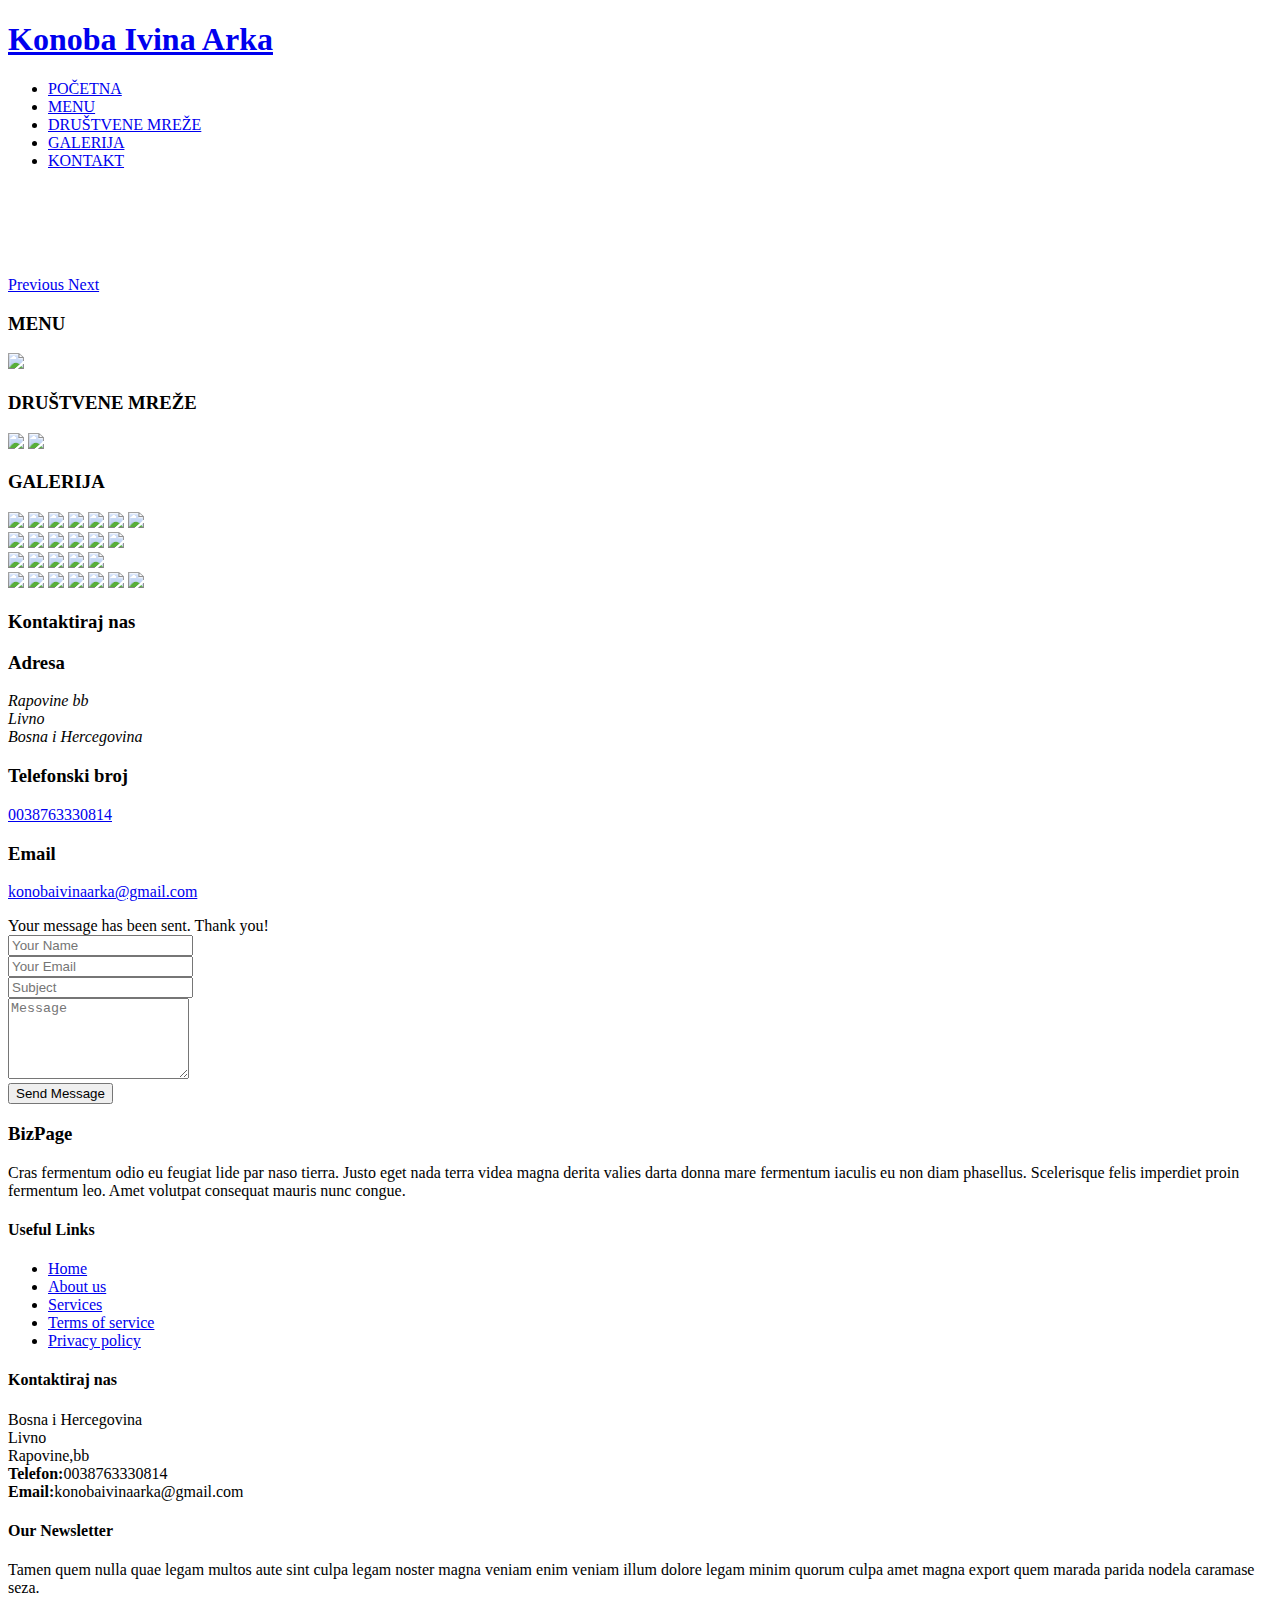
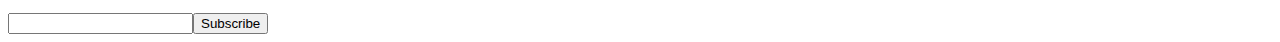
==== index.html @ 941d720e "Update index.html" ====
<!DOCTYPE html>
<html lang="en">
<head>
  <meta charset="utf-8">
  <title>KONOBA IVINA ARKA</title>
  <meta content="width=device-width, initial-scale=1.0" name="viewport">
  <meta content="" name="keywords">
  <meta content="" name="description">
<link href="style.css">
  <!-- Favicons -->
  <link href="img/favicon.png" rel="icon">
  <link href="img/apple-touch-icon.png" rel="apple-touch-icon">

  <!-- Google Fonts -->
  <link href="https://fonts.googleapis.com/css?family=Open+Sans:300,300i,400,400i,700,700i|Montserrat:300,400,500,700" rel="stylesheet">

  <!-- Bootstrap CSS File -->
  <link href="lib/bootstrap/css/bootstrap.min.css" rel="stylesheet">

  <!-- Libraries CSS Files -->
  <link href="lib/font-awesome/css/font-awesome.min.css" rel="stylesheet">
  <link href="lib/animate/animate.min.css" rel="stylesheet">
  <link href="lib/ionicons/css/ionicons.min.css" rel="stylesheet">
  <link href="lib/owlcarousel/assets/owl.carousel.min.css" rel="stylesheet">
  <link href="lib/lightbox/css/lightbox.min.css" rel="stylesheet">

  <!-- Main Stylesheet File -->
  <link href="css/style.css" rel="stylesheet">

  <!-- =======================================================
    Theme Name: BizPage
    Theme URL: https://bootstrapmade.com/bizpage-bootstrap-business-template/
    Author: BootstrapMade.com
    License: https://bootstrapmade.com/license/
  ======================================================= -->
</head>

<body>

  <!--==========================
    Header
  ============================-->
  <header id="header">
    <div class="container-fluid">

      <div id="logo" class="pull-left">
        <h1><a href="#intro" class="scrollto">Konoba Ivina Arka</a></h1>
        <!-- Uncomment below if you prefer to use an image logo -->
        <!-- <a href="#intro"><img src="img/logo.png" alt="" title="" /></a>-->
      </div>

      <nav id="nav-menu-container">
        <ul class="nav-menu">
          <li class="menu-active"><a href="#intro">POČETNA</a></li>
          <li><a href="#MENU">MENU</a></li>
          <li><a href="#DRUŠTVENEMREŽE">DRUŠTVENE MREŽE</a></li>
          <li><a href="#GALERIJA">GALERIJA</a></li>
          <li><a href="#contact">KONTAKT</a></li>
          </li>
        </ul>
      </nav><!-- #nav-menu-container -->
    </div>
  </header><!-- #header -->

  <!--==========================
    Intro Section
  ============================-->
  <section id="intro">
    <div class="intro-container">
      <div id="introCarousel" class="carousel  slide carousel-fade" data-ride="carousel">

        <ol class="carousel-indicators"></ol>

        <div class="carousel-inner" role="listbox">

          <div class="carousel-item active">
            <div class="carousel-background"><img src="https://imgur.com/us6FKf5.png" alt=""></div>
            <div class="carousel-container">
              <div class="carousel-content">
              </div>
            </div>
          </div>

          <div class="carousel-item">
            <div class="carousel-background"><img src="https://imgur.com/deFWBua.png" alt=""></div>
            <div class="carousel-container">
              <div class="carousel-content">
              </div>
            </div>
          </div>

          <div class="carousel-item">
            <div class="carousel-background"><img src="https://imgur.com/uXNav86.png" alt=""></div>
            <div class="carousel-container">
              <div class="carousel-content">
              </div>
            </div>
          </div>

          <div class="carousel-item">
            <div class="carousel-background"><img src="https://imgur.com/GLFlLhn.png" alt=""></div>
            <div class="carousel-container">
              <div class="carousel-content">
              
              </div>
            </div>
          </div>

          <div class="carousel-item">
            <div class="carousel-background"><img src="https://imgur.com/tJtSp1h.png" alt=""></div>
            <div class="carousel-container">
              <div class="carousel-content">
                
              </div>
            </div>
          </div>

        </div>

        <a class="carousel-control-prev" href="#introCarousel" role="button" data-slide="prev">
          <span class="carousel-control-prev-icon ion-chevron-left" aria-hidden="true"></span>
          <span class="sr-only">Previous</span>
        </a>

        <a class="carousel-control-next" href="#introCarousel" role="button" data-slide="next">
          <span class="carousel-control-next-icon ion-chevron-right" aria-hidden="true"></span>
          <span class="sr-only">Next</span>
        </a>

      </div>
    </div>
  </section><!-- #intro -->

  <main id="main">

    <!--==========================
      About Us Section
    ============================-->
    <section id="MENU">
      <div class="container">

        <header class="section-header">
          <h3>MENU</h3>
          <p></p>
        </header>
        <div id="MENU" class="container-fluid">
          <thead>
                       <img src="https://imgur.com/cZdmZfL.png" style="width:100%"/>
             </thead>
         
         </div>

    </section><!-- #about -->

    <!--==========================
      Services Section
    ============================-->
    <section id="DRUŠTVENEMREŽE">
      <div class="container">

        <header class="section-header wow fadeInUp">
          <h3>DRUŠTVENE MREŽE</h3>
    
        </header>
        <div id="DRUŠTVENEMREŽE" class="container-fluid">
  
          <a href="https://hr-hr.facebook.com/ivinaarka"><img src="https://imgur.com/PyqdrFI.png"  style="width:50%" id="logo"></a>
          <a href="https://www.instagram.com/konobaivinaarka/"><img src="https://i.imgur.com/RIsKDFw.png"  style="width:49%" id="logo"></a>   
    </section><!-- #services -->

   
    <!--==========================
      Portfolio Section
    ============================-->
    <section id="GALERIJA"  class="section-bg" >
      <div class="container">

        <header class="section-header">
          <h3 class="section-title">GALERIJA</h3>
        </header>

        <!-- Photo Grid -->
  <div class="row"> 
         
    <div class="column">
  <img src="https://imgur.com/GV91rr1.png" style="width:100%">
  <img src="https://imgur.com/e1NRKJi.png" style="width:100%"> 
  <img src="https://imgur.com/ACVDvht.png" style="width:100%">
  <img src="https://imgur.com/O14cNgL.png" style="width:100%">
  <img src="https://imgur.com/tKUVYSD.png" style="width:100%">
  <img src="https://imgur.com/6T6CiZj.png" style="width:100%">
  <img src="https://imgur.com/0eTlK5E.png" style="width:100%">
</div> 


<div class="column">
  <img src="https://imgur.com/FKwhJqc.png" style="width:100%">
  <img src="https://imgur.com/5I3NaoB.png" style="width:100%">
  <img src="https://imgur.com/actmIZy.png" style="width:100%">
  <img src="https://imgur.com/vee8VuM.png" style="width:100%">
  <img src="https://imgur.com/yCs3rdq.png" style="width:100%">
  <img src="https://imgur.com/6J2EwnZ.png" style="width:100%">
</div>

<div class="column">
  <img src="https://imgur.com/GBspAlZ.png" style="width:100%">
  <img src="https://imgur.com/9XmsbSE.png" style="width:100%">
  <img src="https://imgur.com/zYcbw5H.png" style="width:100%">
  <img src="https://imgur.com/l1lj7bV.png" style="width:100%">
  <img src="https://imgur.com/cXkERLd.png" style="width:100%">
  
</div>

<div class="column">
    <img src="https://imgur.com/R64kOt8.png" style="width:100%">
    <img src="https://imgur.com/M160nJ7.png" style="width:100%">
    <img src="https://imgur.com/U1yQxBt.png" style="width:100%">
    <img src="https://imgur.com/uWHSbIf.png" style="width:100%">
    <img src="https://imgur.com/Wyo6Ym7.png" style="width:100%">
    <img src="https://imgur.com/zgcl1L8.png" style="width:100%"> 
     <img src="https://imgur.com/a8nDUkf.png" style="width:100%">
  </div> 
</div>
    </section><!-- #portfolio -->

    <!--==========================
      Contact Section
    ============================-->
    <section id="contact" class="section-bg wow fadeInUp">
      <div class="container">

        <div class="section-header">
          <h3>Kontaktiraj nas</h3>
        </div>

        <div class="row contact-info">

          <div class="col-md-4">
            <div class="contact-address">
              <i class="ion-ios-location-outline"></i>
              <h3>Adresa</h3>
              <address>Rapovine bb<br>
                Livno<br>
                Bosna i Hercegovina<br>
              </address>
            </div>
          </div>

          <div class="col-md-4">
            <div class="contact-phone">
              <i class="ion-ios-telephone-outline"></i>
              <h3>Telefonski broj</h3>
              <p><a href="tel:0038763330814">0038763330814</a></p>
            </div>
          </div>

          <div class="col-md-4">
            <div class="contact-email">
              <i class="ion-ios-email-outline"></i>
              <h3>Email</h3>
              <p><a href="konobaivinaarka@gmail.com">konobaivinaarka@gmail.com</a></p>
            </div>
          </div>

        </div>

        <div class="form">
          <div id="sendmessage">Your message has been sent. Thank you!</div>
          <div id="errormessage"></div>
          <form action="" method="post" role="form" class="contactForm">
            <div class="form-row">
              <div class="form-group col-md-6">
                <input type="text" name="name" class="form-control" id="name" placeholder="Your Name" data-rule="minlen:4" data-msg="Please enter at least 4 chars" />
                <div class="validation"></div>
              </div>
              <div class="form-group col-md-6">
                <input type="email" class="form-control" name="email" id="email" placeholder="Your Email" data-rule="email" data-msg="Please enter a valid email" />
                <div class="validation"></div>
              </div>
            </div>
            <div class="form-group">
              <input type="text" class="form-control" name="subject" id="subject" placeholder="Subject" data-rule="minlen:4" data-msg="Please enter at least 8 chars of subject" />
              <div class="validation"></div>
            </div>
            <div class="form-group">
              <textarea class="form-control" name="message" rows="5" data-rule="required" data-msg="Please write something for us" placeholder="Message"></textarea>
              <div class="validation"></div>
            </div>
            <div class="text-center"><button type="submit">Send Message</button></div>
          </form>
        </div>

      </div>
    </section><!-- #contact -->

  </main>

  <!--==========================
    Footer
  ============================-->
  <footer id="footer">
    <div class="footer-top">
      <div class="container">
        <div class="row">

          <div class="col-lg-3 col-md-6 footer-info">
            <h3>BizPage</h3>
            <p>Cras fermentum odio eu feugiat lide par naso tierra. Justo eget nada terra videa magna derita valies darta donna mare fermentum iaculis eu non diam phasellus. Scelerisque felis imperdiet proin fermentum leo. Amet volutpat consequat mauris nunc congue.</p>
          </div>

          <div class="col-lg-3 col-md-6 footer-links">
            <h4>Useful Links</h4>
            <ul>
              <li><i class="ion-ios-arrow-right"></i> <a href="#">Home</a></li>
              <li><i class="ion-ios-arrow-right"></i> <a href="#">About us</a></li>
              <li><i class="ion-ios-arrow-right"></i> <a href="#">Services</a></li>
              <li><i class="ion-ios-arrow-right"></i> <a href="#">Terms of service</a></li>
              <li><i class="ion-ios-arrow-right"></i> <a href="#">Privacy policy</a></li>
            </ul>
          </div>

          <div class="col-lg-3 col-md-6 footer-contact">
            <h4>Kontaktiraj nas</h4>
            <p>
                Bosna i Hercegovina<br>
              Livno<br>           
              Rapovine,bb<br>
              <strong>Telefon:</strong>0038763330814<br>
              <strong>Email:</strong>konobaivinaarka@gmail.com<br>
            </p>

            <div class="social-links">
              <a href="#" class="twitter"><i class="fa fa-twitter"></i></a>
              <a href="#" class="facebook"><i class="fa fa-facebook"></i></a>
              <a href="#" class="instagram"><i class="fa fa-instagram"></i></a>
              <a href="#" class="google-plus"><i class="fa fa-google-plus"></i></a>
              <a href="#" class="linkedin"><i class="fa fa-linkedin"></i></a>
            </div>

          </div>

          <div class="col-lg-3 col-md-6 footer-newsletter">
            <h4>Our Newsletter</h4>
            <p>Tamen quem nulla quae legam multos aute sint culpa legam noster magna veniam enim veniam illum dolore legam minim quorum culpa amet magna export quem marada parida nodela caramase seza.</p>
            <form action="" method="post">
              <input type="email" name="email"><input type="submit"  value="Subscribe">
            </form>
          </div>

        </div>
      </div>
    </div>

  <a href="#" class="back-to-top"><i class="fa fa-chevron-up"></i></a>
  <!-- Uncomment below i you want to use a preloader -->
  <!-- <div id="preloader"></div> -->

  <!-- JavaScript Libraries -->
  <script src="lib/jquery/jquery.min.js"></script>
  <script src="lib/jquery/jquery-migrate.min.js"></script>
  <script src="lib/bootstrap/js/bootstrap.bundle.min.js"></script>
  <script src="lib/easing/easing.min.js"></script>
  <script src="lib/superfish/hoverIntent.js"></script>
  <script src="lib/superfish/superfish.min.js"></script>
  <script src="lib/wow/wow.min.js"></script>
  <script src="lib/waypoints/waypoints.min.js"></script>
  <script src="lib/counterup/counterup.min.js"></script>
  <script src="lib/owlcarousel/owl.carousel.min.js"></script>
  <script src="lib/isotope/isotope.pkgd.min.js"></script>
  <script src="lib/lightbox/js/lightbox.min.js"></script>
  <script src="lib/touchSwipe/jquery.touchSwipe.min.js"></script>
  <!-- Contact Form JavaScript File -->
  <script src="contactform/contactform.js"></script>

  <!-- Template Main Javascript File -->
  <script src="js/main.js"></script>

</body>
</html>
---- style.css ----
/*
  Theme Name: BizPage
  Theme URL: https://bootstrapmade.com/bizpage-bootstrap-business-template/
  Author: BootstrapMade.com
  License: https://bootstrapmade.com/license/
*/

/*--------------------------------------------------------------
# General
--------------------------------------------------------------*/

body {
  background: #fff;
  color: #666666;
  font-family: "Open Sans", sans-serif;
}

a {
  color: #d31818;
  transition: 0.5s;
}

a:hover,
a:active,
a:focus {
  color: #d31818;
  outline: none;
  text-decoration: none;
}

p {
  padding: 0;
  margin: 0 0 30px 0;
}

h1,
h2,
h3,
h4,
h5,
h6 {
  font-family: "Montserrat", sans-serif;
  font-weight: 400;
  margin: 0 0 20px 0;
  padding: 0;
}

/* Back to top button */

.back-to-top {
  position: fixed;
  display: none;
  background: #ff0000;
  color: #fff;
  width: 44px;
  height: 44px;
  text-align: center;
  line-height: 1;
  font-size: 16px;
  border-radius: 50%;
  right: 15px;
  bottom: 15px;
  transition: background 0.5s;
  z-index: 11;
}

.back-to-top i {
  padding-top: 12px;
  color: #fff;
}

/* Prelaoder */

#preloader {
  position: fixed;
  top: 0;
  left: 0;
  right: 0;
  bottom: 0;
  z-index: 9999;
  overflow: hidden;
  background: #fff;
}

#preloader:before {
  content: "";
  position: fixed;
  top: calc(50% - 30px);
  left: calc(50% - 30px);
  border: 6px solid #f2f2f2;
  border-top: 6px solid #d21818;
  border-radius: 50%;
  width: 60px;
  height: 60px;
  -webkit-animation: animate-preloader 1s linear infinite;
  animation: animate-preloader 1s linear infinite;
}

@-webkit-keyframes animate-preloader {
  0% {
    -webkit-transform: rotate(0deg);
    transform: rotate(0deg);
  }

  100% {
    -webkit-transform: rotate(360deg);
    transform: rotate(360deg);
  }
}

@keyframes animate-preloader {
  0% {
    -webkit-transform: rotate(0deg);
    transform: rotate(0deg);
  }

  100% {
    -webkit-transform: rotate(360deg);
    transform: rotate(360deg);
  }
}

/*--------------------------------------------------------------
# Header
--------------------------------------------------------------*/

#header {
  padding: 30px 0;
  height: 92px;
  position: fixed;
  left: 0;
  top: 0;
  right: 0;
  transition: all 0.5s;
  z-index: 997;
}

#header.header-scrolled {
  background: rgba(0, 0, 0, 0.9);
  padding: 20px 0;
  height: 72px;
  transition: all 0.5s;
}

#header #logo {
  float: left;
}

#header #logo h1 {
  font-size: 34px;
  margin: 0;
  padding: 0;
  line-height: 1;
  font-family: "Montserrat", sans-serif;
  font-weight: 700;
  letter-spacing: 3px;
}

#header #logo h1 a,
#header #logo h1 a:hover {
  color: #fff;
  padding-left: 10px;
  border-left: 4px solid #d21818;
}

#header #logo img {
  padding: 0;
  margin: 0;
}

/*--------------------------------------------------------------
# Intro Section
--------------------------------------------------------------*/

#intro {
  display: table;
  width: 100%;
  height: 100vh;
  background: #000;
}

#intro .carousel-item {
  width: 100%;
  height: 100vh;
  background-size: cover;
  background-position: center;
  background-repeat: no-repeat;
}

#intro .carousel-item::before {
  content: '';
  background-color: rgba(0, 0, 0, 0.7);
  position: absolute;
  height: 100%;
  width: 100%;
  top: 0;
  right: 0;
  left: 0;
  bottom: 0;
}

#intro .carousel-container {
  display: -webkit-box;
  display: -webkit-flex;
  display: -ms-flexbox;
  display: flex;
  -webkit-box-pack: center;
  -webkit-justify-content: center;
  -ms-flex-pack: center;
  justify-content: center;
  -webkit-box-align: center;
  -webkit-align-items: center;
  -ms-flex-align: center;
  align-items: center;
  position: absolute;
  bottom: 0;
  top: 0;
  left: 0;
  right: 0;
}

#intro .carousel-background img {
  max-width: 100%;
}

#intro .carousel-content {
  text-align: center;
}

#intro h2 {
  color: #fff;
  margin-bottom: 30px;
  font-size: 48px;
  font-weight: 700;
}

#intro p {
  width: 80%;
  margin: 0 auto 30px auto;
  color: #fff;
}

#intro .carousel-fade {
  overflow: hidden;
}

#intro .carousel-fade .carousel-inner .carousel-item {
  transition-property: opacity;
}

#intro .carousel-fade .carousel-inner .carousel-item,
#intro .carousel-fade .carousel-inner .active.carousel-item-left,
#intro .carousel-fade .carousel-inner .active.carousel-item-right {
  opacity: 0;
}

#intro .carousel-fade .carousel-inner .active,
#intro .carousel-fade .carousel-inner .carousel-item-next.carousel-item-left,
#intro .carousel-fade .carousel-inner .carousel-item-prev.carousel-item-right {
  opacity: 1;
  transition: 0.5s;
}

#intro .carousel-fade .carousel-inner .carousel-item-next,
#intro .carousel-fade .carousel-inner .carousel-item-prev,
#intro .carousel-fade .carousel-inner .active.carousel-item-left,
#intro .carousel-fade .carousel-inner .active.carousel-item-right {
  left: 0;
  -webkit-transform: translate3d(0, 0, 0);
  transform: translate3d(0, 0, 0);
}

#intro .carousel-control-prev,
#intro .carousel-control-next {
  width: 10%;
}

#intro .carousel-control-next-icon,
#intro .carousel-control-prev-icon {
  background: none;
  font-size: 32px;
  line-height: 1;
}

#intro .carousel-indicators li {
  cursor: pointer;
}

#intro .btn-get-started {
  font-family: "Montserrat", sans-serif;
  font-weight: 500;
  font-size: 16px;
  letter-spacing: 1px;
  display: inline-block;
  padding: 8px 32px;
  border-radius: 50px;
  transition: 0.5s;
  margin: 10px;
  color: #fff;
  background: #d21818;
}

#intro .btn-get-started:hover {
  background: #fff;
  color: #d21818;
}

/*--------------------------------------------------------------
# Navigation Menu
--------------------------------------------------------------*/

/* Nav Menu Essentials */

.nav-menu,
.nav-menu * {
  margin: 0;
  padding: 0;
  list-style: none;
}

.nav-menu ul {
  position: absolute;
  display: none;
  top: 100%;
  left: 0;
  z-index: 99;
}

.nav-menu li {
  position: relative;
  white-space: nowrap;
}

.nav-menu > li {
  float: left;
}

.nav-menu li:hover > ul,
.nav-menu li.sfHover > ul {
  display: block;
}

.nav-menu ul ul {
  top: 0;
  left: 100%;
}

.nav-menu ul li {
  min-width: 180px;
}

/* Nav Menu Arrows */

.sf-arrows .sf-with-ul {
  padding-right: 30px;
}

.sf-arrows .sf-with-ul:after {
  content: "\f107";
  position: absolute;
  right: 15px;
  font-family: FontAwesome;
  font-style: normal;
  font-weight: normal;
}

.sf-arrows ul .sf-with-ul:after {
  content: "\f105";
}

/* Nav Meu Container */

#nav-menu-container {
  float: right;
  margin: 0;
}

/* Nav Meu Styling */

.nav-menu a {
  padding: 0 8px 10px 8px;
  text-decoration: none;
  display: inline-block;
  color: #fff;
  font-family: "Montserrat", sans-serif;
  font-weight: 700;
  font-size: 13px;
  text-transform: uppercase;
  outline: none;
}

.nav-menu li:hover > a,
.nav-menu > .menu-active > a {
  color: #d21818;
}

.nav-menu > li {
  margin-left: 10px;
}

.nav-menu ul {
  margin: 4px 0 0 0;
  padding: 10px;
  box-shadow: 0px 0px 30px rgba(127, 137, 161, 0.25);
  background: #fff;
}

.nav-menu ul li {
  transition: 0.3s;
}

.nav-menu ul li a {
  padding: 10px;
  color: #333;
  transition: 0.3s;
  display: block;
  font-size: 13px;
  text-transform: none;
}

.nav-menu ul li:hover > a {
  color: #d21818;
}

.nav-menu ul ul {
  margin: 0;
}

/* Mobile Nav Toggle */

#mobile-nav-toggle {
  position: fixed;
  right: 0;
  top: 0;
  z-index: 999;
  margin: 20px 20px 0 0;
  border: 0;
  background: none;
  font-size: 24px;
  display: none;
  transition: all 0.4s;
  outline: none;
  cursor: pointer;
}

#mobile-nav-toggle i {
  color: #fff;
}

/* Mobile Nav Styling */

#mobile-nav {
  position: fixed;
  top: 0;
  padding-top: 18px;
  bottom: 0;
  z-index: 998;
  background: rgba(0, 0, 0, 0.8);
  left: -260px;
  width: 260px;
  overflow-y: auto;
  transition: 0.4s;
}

#mobile-nav ul {
  padding: 0;
  margin: 0;
  list-style: none;
}

#mobile-nav ul li {
  position: relative;
}

#mobile-nav ul li a {
  color: #fff;
  font-size: 13px;
  text-transform: uppercase;
  overflow: hidden;
  padding: 10px 22px 10px 15px;
  position: relative;
  text-decoration: none;
  width: 100%;
  display: block;
  outline: none;
  font-weight: 700;
  font-family: "Montserrat", sans-serif;
}

#mobile-nav ul li a:hover {
  color: #d21818;
}

#mobile-nav ul li li {
  padding-left: 30px;
}

#mobile-nav ul li.menu-active a {
  color: #d21818;
}

#mobile-nav ul .menu-has-children i {
  position: absolute;
  right: 0;
  z-index: 99;
  padding: 15px;
  cursor: pointer;
  color: #fff;
}

#mobile-nav ul .menu-has-children i.fa-chevron-up {
  color: #d21818;
}

#mobile-nav ul .menu-has-children li a {
  text-transform: none;
}

#mobile-nav ul .menu-item-active {
  color: #d21818;
}

#mobile-body-overly {
  width: 100%;
  height: 100%;
  z-index: 997;
  top: 0;
  left: 0;
  position: fixed;
  background: rgba(0, 0, 0, 0.7);
  display: none;
}

/* Mobile Nav body classes */

body.mobile-nav-active {
  overflow: hidden;
}

body.mobile-nav-active #mobile-nav {
  left: 0;
}

body.mobile-nav-active #mobile-nav-toggle {
  color: #fff;
}

/*--------------------------------------------------------------
# Sections
--------------------------------------------------------------*/

/* Sections Header
--------------------------------*/

.section-header h3 {
  font-size: 32px;
  color: #111;
  text-transform: uppercase;
  text-align: center;
  font-weight: 700;
  position: relative;
  padding-bottom: 15px;
}

.section-header h3::before {
  content: '';
  position: absolute;
  display: block;
  width: 120px;
  height: 1px;
  background: #ddd;
  bottom: 1px;
  left: calc(50% - 60px);
}

.section-header h3::after {
  content: '';
  position: absolute;
  display: block;
  width: 40px;
  height: 3px;
  background: #d21818;
  bottom: 0;
  left: calc(50% - 20px);
}

.section-header p {
  text-align: center;
  padding-bottom: 30px;
  color: #333;
}

/* Section with background
--------------------------------*/

.section-bg {
  background: #f7f7f7;
}

/* Featured Services Section
--------------------------------*/

#featured-services {
  background: #000;
}

#featured-services .box {
  padding: 30px 20px;
}

#featured-services .box-bg {
  background-image: linear-gradient(0deg, #000000 0%, #242323 50%, #000000 100%);
}

#featured-services i {
  color: #d21818;
  font-size: 48px;
  display: inline-block;
  line-height: 1;
}

#featured-services h4 {
  font-weight: 400;
  margin: 15px 0;
  font-size: 18px;
}

#featured-services h4 a {
  color: #fff;
}

#featured-services h4 a:hover {
  color: #d21818;
}

#featured-services p {
  font-size: 14px;
  line-height: 24px;
  color: #fff;
  margin-bottom: 0;
}

/* About Us Section
--------------------------------*/

#about {
  background: url("../img/about-bg.jpg") center top no-repeat fixed;
  background-size: cover;
  padding: 60px 0 40px 0;
  position: relative;
}

#about::before {
  content: '';
  position: absolute;
  left: 0;
  right: 0;
  top: 0;
  bottom: 0;
  background: rgba(255, 255, 255, 0.92);
  z-index: 9;
}

#about .container {
  position: relative;
  z-index: 10;
}

#about .about-col {
  background: #fff;
  border-radius: 0 0 4px 4px;
  box-shadow: 0px 2px 12px rgba(0, 0, 0, 0.08);
  margin-bottom: 20px;
}

#about .about-col .img {
  position: relative;
}

#about .about-col .img img {
  border-radius: 4px 4px 0 0;
}

#about .about-col .icon {
  width: 64px;
  height: 64px;
  padding-top: 8px;
  text-align: center;
  position: absolute;
  background-color: #d21818;
  border-radius: 50%;
  text-align: center;
  border: 4px solid #fff;
  left: calc( 50% - 32px);
  bottom: -30px;
  transition: 0.3s;
}

#about .about-col i {
  font-size: 36px;
  line-height: 1;
  color: #fff;
  transition: 0.3s;
}

#about .about-col:hover .icon {
  background-color: #fff;
}

#about .about-col:hover i {
  color: #d21818;
}

#about .about-col h2 {
  color: #000;
  text-align: center;
  font-weight: 700;
  font-size: 20px;
  padding: 0;
  margin: 40px 0 12px 0;
}

#about .about-col h2 a {
  color: #000;
}

#about .about-col h2 a:hover {
  color: #d21818;
}

#about .about-col p {
  font-size: 14px;
  line-height: 24px;
  color: #333;
  margin-bottom: 0;
  padding: 0 20px 20px 20px;
}

/* Services Section
--------------------------------*/

#services {
  background: #fff;
  background-size: cover;
  padding: 60px 0 40px 0;
}

#services .box {
  margin-bottom: 30px;
}

#services .icon {
  float: left;
}

#services .icon i {
  color: #d21818;
  font-size: 36px;
  line-height: 1;
  transition: 0.5s;
}

#services .title {
  margin-left: 60px;
  font-weight: 700;
  margin-bottom: 15px;
  font-size: 18px;
}

#services .title a {
  color: #111;
}

#services .box:hover .title a {
  color: #d21818;
}

#services .description {
  font-size: 14px;
  margin-left: 60px;
  line-height: 24px;
  margin-bottom: 0;
}

/* Call To Action Section
--------------------------------*/

#call-to-action {
  background: linear-gradient(rgba(0, 142, 99, 0.1), rgba(0, 0, 0, 0.1)), url(../img/call-to-action-bg.jpg) fixed center center;
  background-size: cover;
  padding: 60px 0;
}

#call-to-action h3 {
  color: #fff;
  font-size: 28px;
  font-weight: 700;
}

#call-to-action p {
  color: #fff;
}

#call-to-action .cta-btn {
  font-family: "Montserrat", sans-serif;
  text-transform: uppercase;
  font-weight: 500;
  font-size: 16px;
  letter-spacing: 1px;
  display: inline-block;
  padding: 8px 28px;
  border-radius: 25px;
  transition: 0.5s;
  margin-top: 10px;
  border: 2px solid #fff;
  color: #fff;
}

#call-to-action .cta-btn:hover {
  background: #d21818;
  border: 2px solid #d21818;
}

/* Call To Action Section
--------------------------------*/

#skills {
  padding: 60px 0;
}

#skills .progress {
  height: 35px;
  margin-bottom: 10px;
}

#skills .progress .skill {
  font-family: "Open Sans", sans-serif;
  line-height: 35px;
  padding: 0;
  margin: 0 0 0 20px;
  text-transform: uppercase;
}

#skills .progress .skill .val {
  float: right;
  font-style: normal;
  margin: 0 20px 0 0;
}

#skills .progress-bar {
  width: 1px;
  text-align: left;
  transition: .9s;
}

/* Facts Section
--------------------------------*/

#facts {
  background: url("../img/facts-bg.jpg") center top no-repeat fixed;
  background-size: cover;
  padding: 60px 0 0 0;
  position: relative;
}

#facts::before {
  content: '';
  position: absolute;
  left: 0;
  right: 0;
  top: 0;
  bottom: 0;
  background: rgba(255, 255, 255, 0.88);
  z-index: 9;
}

#facts .container {
  position: relative;
  z-index: 10;
}

#facts .counters span {
  font-family: "Montserrat", sans-serif;
  font-weight: bold;
  font-size: 48px;
  display: block;
  color: #18d26e;
}

#facts .counters p {
  padding: 0;
  margin: 0 0 20px 0;
  font-family: "Montserrat", sans-serif;
  font-size: 14px;
  color: #111;
}

#facts .facts-img {
  text-align: center;
  padding-top: 30px;
}

/* Portfolio Section
--------------------------------*/

#portfolio {
  padding: 60px 0;
}

#portfolio #portfolio-flters {
  padding: 0;
  margin: 5px 0 35px 0;
  list-style: none;
  text-align: center;
}

#portfolio #portfolio-flters li {
  cursor: pointer;
  margin: 15px 15px 15px 0;
  display: inline-block;
  padding: 10px 20px;
  font-size: 12px;
  line-height: 20px;
  color: #666666;
  border-radius: 4px;
  text-transform: uppercase;
  background: #fff;
  margin-bottom: 5px;
  transition: all 0.3s ease-in-out;
}

#portfolio #portfolio-flters li:hover,
#portfolio #portfolio-flters li.filter-active {
  background: #18d26e;
  color: #fff;
}

#portfolio #portfolio-flters li:last-child {
  margin-right: 0;
}

#portfolio .portfolio-wrap {
  box-shadow: 0px 2px 12px rgba(0, 0, 0, 0.08);
  transition: 0.3s;
}

#portfolio .portfolio-wrap:hover {
  box-shadow: 0px 4px 14px rgba(0, 0, 0, 0.16);
}

#portfolio .portfolio-item {
  position: relative;
  height: 360px;
  overflow: hidden;
}

#portfolio .portfolio-item figure {
  background: #000;
  overflow: hidden;
  height: 240px;
  position: relative;
  border-radius: 4px 4px 0 0;
  margin: 0;
}

#portfolio .portfolio-item figure:hover img {
  opacity: 0.4;
  transition: 0.3s;
}

#portfolio .portfolio-item figure .link-preview,
#portfolio .portfolio-item figure .link-details {
  position: absolute;
  display: inline-block;
  opacity: 0;
  line-height: 1;
  text-align: center;
  width: 36px;
  height: 36px;
  background: #fff;
  border-radius: 50%;
  transition: 0.2s linear;
}

#portfolio .portfolio-item figure .link-preview i,
#portfolio .portfolio-item figure .link-details i {
  padding-top: 6px;
  font-size: 22px;
  color: #333;
}

#portfolio .portfolio-item figure .link-preview:hover,
#portfolio .portfolio-item figure .link-details:hover {
  background: #d21818;
}

#portfolio .portfolio-item figure .link-preview:hover i,
#portfolio .portfolio-item figure .link-details:hover i {
  color: #fff;
}

#portfolio .portfolio-item figure .link-preview {
  left: calc(50% - 38px);
  top: calc(50% - 18px);
}

#portfolio .portfolio-item figure .link-details {
  right: calc(50% - 38px);
  top: calc(50% - 18px);
}

#portfolio .portfolio-item figure:hover .link-preview {
  opacity: 1;
  left: calc(50% - 44px);
}

#portfolio .portfolio-item figure:hover .link-details {
  opacity: 1;
  right: calc(50% - 44px);
}

#portfolio .portfolio-item .portfolio-info {
  background: #fff;
  text-align: center;
  padding: 30px;
  height: 90px;
  border-radius: 0 0 3px 3px;
}

#portfolio .portfolio-item .portfolio-info h4 {
  font-size: 18px;
  line-height: 1px;
  font-weight: 700;
  margin-bottom: 18px;
  padding-bottom: 0;
}

#portfolio .portfolio-item .portfolio-info h4 a {
  color: #333;
}

#portfolio .portfolio-item .portfolio-info h4 a:hover {
  color: #d21818;
}

#portfolio .portfolio-item .portfolio-info p {
  padding: 0;
  margin: 0;
  color: #b8b8b8;
  font-weight: 500;
  font-size: 14px;
  text-transform: uppercase;
}

/* Clients Section
--------------------------------*/

#clients {
  padding: 60px 0;
}

#clients img {
  max-width: 100%;
  opacity: 0.5;
  transition: 0.3s;
  padding: 15px 0;
}

#clients img:hover {
  opacity: 1;
}

#clients .owl-nav,
#clients .owl-dots {
  margin-top: 5px;
  text-align: center;
}

#clients .owl-dot {
  display: inline-block;
  margin: 0 5px;
  width: 12px;
  height: 12px;
  border-radius: 50%;
  background-color: #ddd;
}

#clients .owl-dot.active {
  background-color: #d21818;
}

/* Testimonials Section
--------------------------------*/

#testimonials {
  padding: 60px 0;
}

#testimonials .section-header {
  margin-bottom: 40px;
}

#testimonials .testimonial-item {
  text-align: center;
}

#testimonials .testimonial-item .testimonial-img {
  width: 120px;
  border-radius: 50%;
  border: 4px solid #fff;
  margin: 0 auto;
}

#testimonials .testimonial-item h3 {
  font-size: 20px;
  font-weight: bold;
  margin: 10px 0 5px 0;
  color: #111;
}

#testimonials .testimonial-item h4 {
  font-size: 14px;
  color: #999;
  margin: 0 0 15px 0;
}

#testimonials .testimonial-item .quote-sign-left {
  margin-top: -15px;
  padding-right: 10px;
  display: inline-block;
  width: 37px;
}

#testimonials .testimonial-item .quote-sign-right {
  margin-bottom: -15px;
  padding-left: 10px;
  display: inline-block;
  max-width: 100%;
  width: 37px;
}

#testimonials .testimonial-item p {
  font-style: italic;
  margin: 0 auto 15px auto;
}

#testimonials .owl-nav,
#testimonials .owl-dots {
  margin-top: 5px;
  text-align: center;
}

#testimonials .owl-dot {
  display: inline-block;
  margin: 0 5px;
  width: 12px;
  height: 12px;
  border-radius: 50%;
  background-color: #ddd;
}

#testimonials .owl-dot.active {
  background-color: #d21818;
}

/* Team Section
--------------------------------*/

#team {
  background: #fff;
  padding: 60px 0;
}

#team .member {
  text-align: center;
  margin-bottom: 20px;
  background: #000;
  position: relative;
}

#team .member .member-info {
  opacity: 0;
  display: -webkit-box;
  display: -webkit-flex;
  display: -ms-flexbox;
  display: flex;
  -webkit-box-pack: center;
  -webkit-justify-content: center;
  -ms-flex-pack: center;
  justify-content: center;
  -webkit-box-align: center;
  -webkit-align-items: center;
  -ms-flex-align: center;
  align-items: center;
  position: absolute;
  bottom: 0;
  top: 0;
  left: 0;
  right: 0;
  transition: 0.2s;
}

#team .member .member-info-content {
  margin-top: -50px;
  transition: margin 0.2s;
}

#team .member:hover .member-info {
  background: rgba(0, 0, 0, 0.7);
  opacity: 1;
  transition: 0.4s;
}

#team .member:hover .member-info-content {
  margin-top: 0;
  transition: margin 0.4s;
}

#team .member h4 {
  font-weight: 700;
  margin-bottom: 2px;
  font-size: 18px;
  color: #fff;
}

#team .member span {
  font-style: italic;
  display: block;
  font-size: 13px;
  color: #fff;
}

#team .member .social {
  margin-top: 15px;
}

#team .member .social a {
  transition: none;
  color: #fff;
}

#team .member .social a:hover {
  color: #d21818;
}

#team .member .social i {
  font-size: 18px;
  margin: 0 2px;
}

/* Contact Section
--------------------------------*/

#contact {
  padding: 60px 0;
}

#contact .contact-info {
  margin-bottom: 20px;
  text-align: center;
}

#contact .contact-info i {
  font-size: 48px;
  display: inline-block;
  margin-bottom: 10px;
  color: #d21818;
}

#contact .contact-info address,
#contact .contact-info p {
  margin-bottom: 0;
  color: #000;
}

#contact .contact-info h3 {
  font-size: 18px;
  margin-bottom: 15px;
  font-weight: bold;
  text-transform: uppercase;
  color: #999;
}

#contact .contact-info a {
  color: #000;
}

#contact .contact-info a:hover {
  color: #d21818;
}

#contact .contact-address,
#contact .contact-phone,
#contact .contact-email {
  margin-bottom: 20px;
}

#contact .form #sendmessage {
  color: #d21818;
  border: 1px solid #d21818;
  display: none;
  text-align: center;
  padding: 15px;
  font-weight: 600;
  margin-bottom: 15px;
}

#contact .form #errormessage {
  color: red;
  display: none;
  border: 1px solid red;
  text-align: center;
  padding: 15px;
  font-weight: 600;
  margin-bottom: 15px;
}

#contact .form #sendmessage.show,
#contact .form #errormessage.show,
#contact .form .show {
  display: block;
}

#contact .form .validation {
  color: red;
  display: none;
  margin: 0 0 20px;
  font-weight: 400;
  font-size: 13px;
}

#contact .form input,
#contact .form textarea {
  padding: 10px 14px;
  border-radius: 0;
  box-shadow: none;
  font-size: 15px;
}

#contact .form button[type="submit"] {
  background: #d21818;
  border: 0;
  padding: 10px 30px;
  color: #fff;
  transition: 0.4s;
  cursor: pointer;
}

#contact .form button[type="submit"]:hover {
  background: #a41313;
}

/*--------------------------------------------------------------
# Footer
--------------------------------------------------------------*/

#footer {
  background: #000;
  padding: 0 0 30px 0;
  color: #eee;
  font-size: 14px;
}

#footer .footer-top {
  background: #111;
  padding: 60px 0 30px 0;
}

#footer .footer-top .footer-info {
  margin-bottom: 30px;
}

#footer .footer-top .footer-info h3 {
  font-size: 34px;
  margin: 0 0 20px 0;
  padding: 2px 0 2px 10px;
  line-height: 1;
  font-family: "Montserrat", sans-serif;
  font-weight: 700;
  letter-spacing: 3px;
  border-left: 4px solid #d21818;
}

#footer .footer-top .footer-info p {
  font-size: 14px;
  line-height: 24px;
  margin-bottom: 0;
  font-family: "Montserrat", sans-serif;
  color: #eee;
}

#footer .footer-top .social-links a {
  font-size: 18px;
  display: inline-block;
  background: #333;
  color: #eee;
  line-height: 1;
  padding: 8px 0;
  margin-right: 4px;
  border-radius: 50%;
  text-align: center;
  width: 36px;
  height: 36px;
  transition: 0.3s;
}

#footer .footer-top .social-links a:hover {
  background: #d21818;
  color: #fff;
}

#footer .footer-top h4 {
  font-size: 14px;
  font-weight: bold;
  color: #fff;
  text-transform: uppercase;
  position: relative;
  padding-bottom: 12px;
}

#footer .footer-top h4::before,
#footer .footer-top h4::after {
  content: '';
  position: absolute;
  left: 0;
  bottom: 0;
  height: 2px;
}

#footer .footer-top h4::before {
  right: 0;
  background: #555;
}

#footer .footer-top h4::after {
  background: #d21818;
  width: 60px;
}

#footer .footer-top .footer-links {
  margin-bottom: 30px;
}

#footer .footer-top .footer-links ul {
  list-style: none;
  padding: 0;
  margin: 0;
}

#footer .footer-top .footer-links ul i {
  padding-right: 8px;
  color: #ddd;
}

#footer .footer-top .footer-links ul li {
  border-bottom: 1px solid #333;
  padding: 10px 0;
}

#footer .footer-top .footer-links ul li:first-child {
  padding-top: 0;
}

#footer .footer-top .footer-links ul a {
  color: #eee;
}

#footer .footer-top .footer-links ul a:hover {
  color: #d21818;
}

#footer .footer-top .footer-contact {
  margin-bottom: 30px;
}

#footer .footer-top .footer-contact p {
  line-height: 26px;
}

#footer .footer-top .footer-newsletter {
  margin-bottom: 30px;
}

#footer .footer-top .footer-newsletter input[type="email"] {
  border: 0;
  padding: 6px 8px;
  width: 65%;
}

#footer .footer-top .footer-newsletter input[type="submit"] {
  background: #d21818;
  border: 0;
  width: 35%;
  padding: 6px 0;
  text-align: center;
  color: #fff;
  transition: 0.3s;
  cursor: pointer;
}

#footer .footer-top .footer-newsletter input[type="submit"]:hover {
  background: #a41313;
}

#footer .copyright {
  text-align: center;
  padding-top: 30px;
}

#footer .credits {
  text-align: center;
  font-size: 13px;
  color: #ddd;
}

/*--------------------------------------------------------------
# Responsive Media Queries
--------------------------------------------------------------*/

@media (min-width: 768px) {
  #contact .contact-address,
  #contact .contact-phone,
  #contact .contact-email {
    padding: 20px 0;
  }

  #contact .contact-phone {
    border-left: 1px solid #ddd;
    border-right: 1px solid #ddd;
  }
}

@media (min-width: 992px) {
  #testimonials .testimonial-item p {
    width: 80%;
  }
}

@media (min-width: 1024px) {
  #header #logo {
    padding-left: 60px;
  }

  #intro p {
    width: 60%;
  }

  #intro .carousel-control-prev,
  #intro .carousel-control-next {
    width: 5%;
  }

  #nav-menu-container {
    padding-right: 60px;
  }
}

@media (max-width: 768px) {
  .back-to-top {
    bottom: 15px;
  }

  #header #logo h1 {
    font-size: 28px;
  }

  #header #logo img {
    max-height: 40px;
  }

  #intro h2 {
    font-size: 28px;
  }

  #nav-menu-container {
    display: none;
  }

  #mobile-nav-toggle {
    display: inline;
  }
}
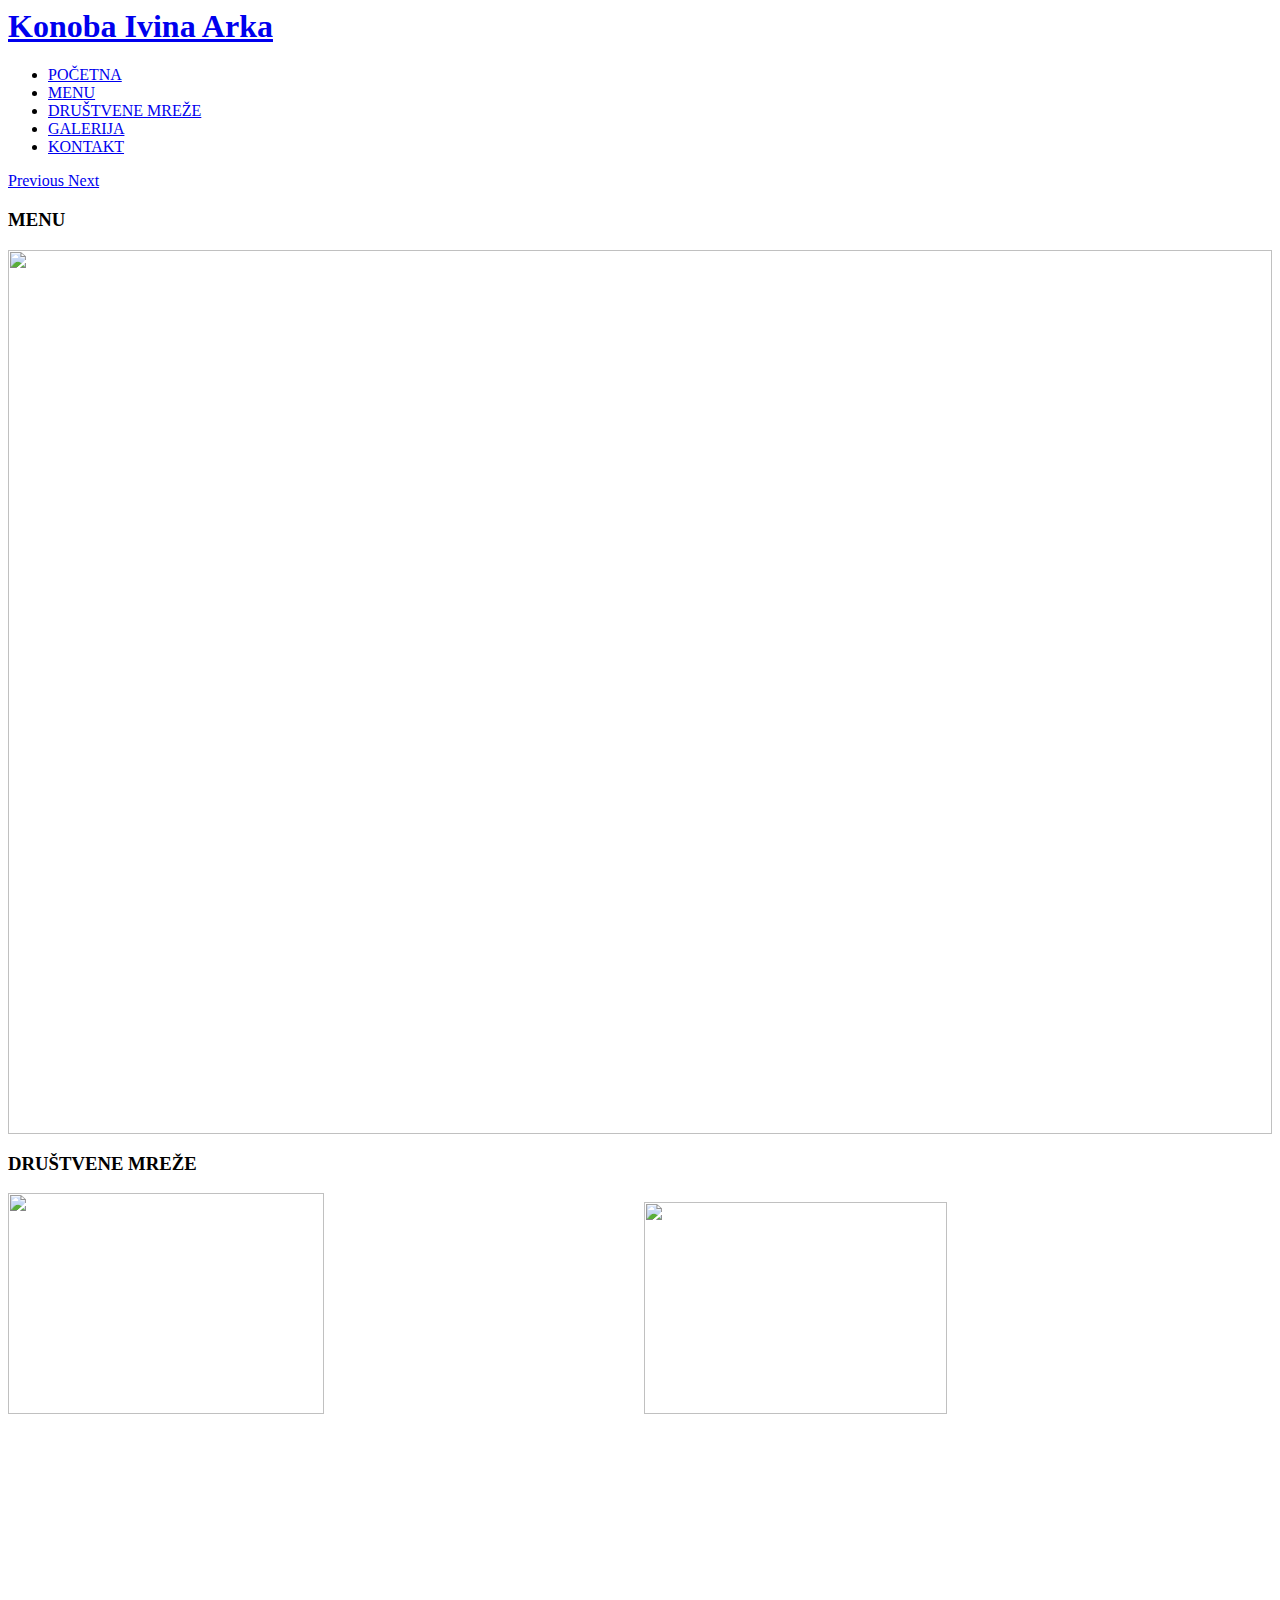
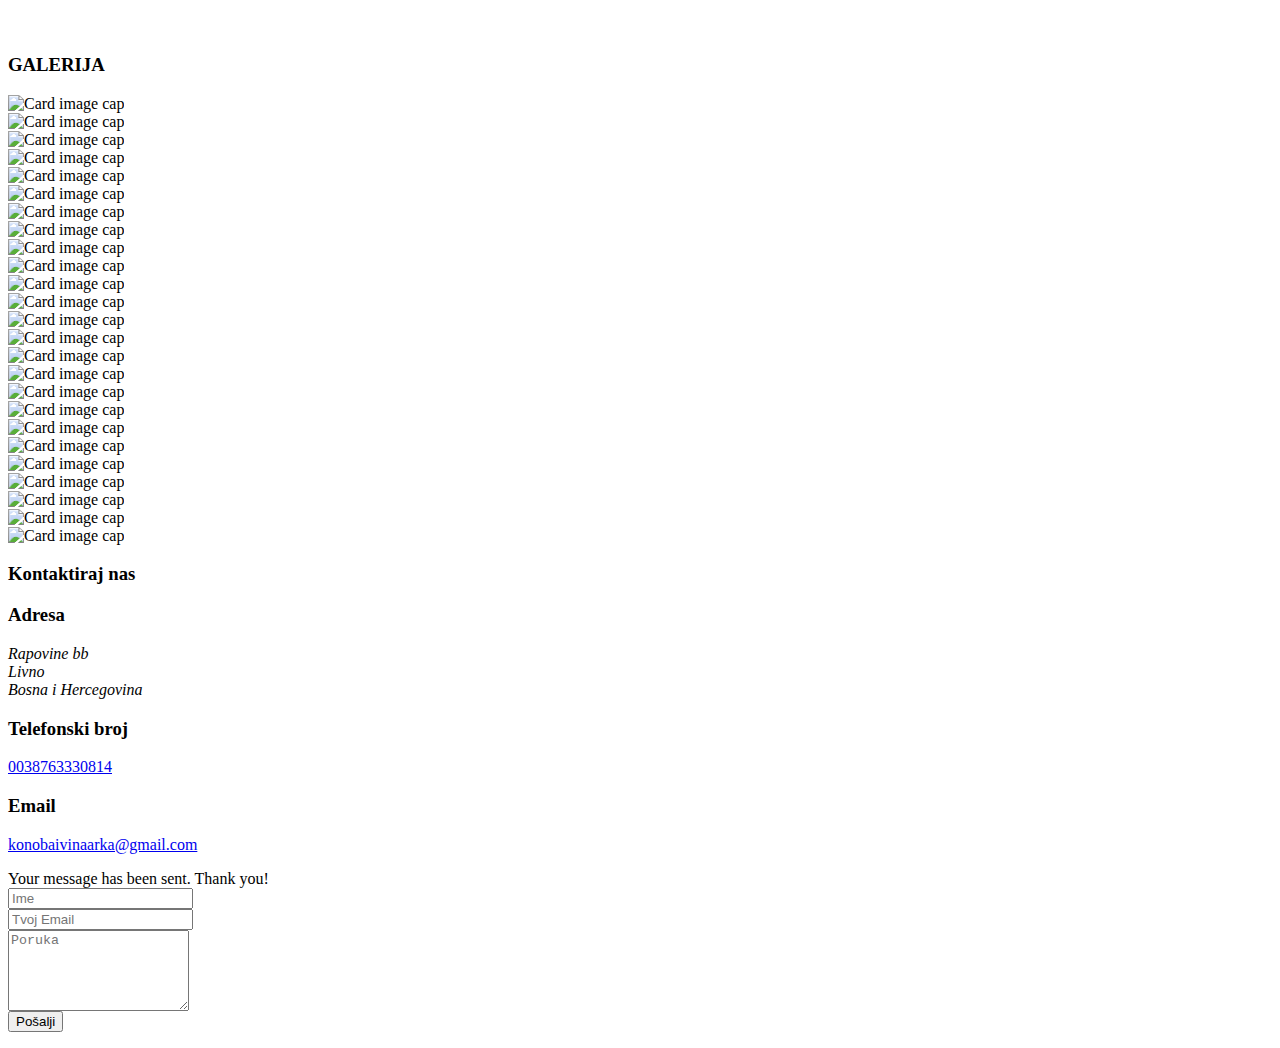
==== commit 5beeaf54: "Update index.html" ====
--- a/index.html
+++ b/index.html
@@ -1,4 +1,3 @@
-<!DOCTYPE html>
 <html lang="en">
 <head>
   <meta charset="utf-8">
@@ -180,47 +179,170 @@
         </header>
 
         <!-- Photo Grid -->
-  <div class="row"> 
-         
-    <div class="column">
-  <img src="https://imgur.com/GV91rr1.png" style="width:100%">
-  <img src="https://imgur.com/e1NRKJi.png" style="width:100%"> 
-  <img src="https://imgur.com/ACVDvht.png" style="width:100%">
-  <img src="https://imgur.com/O14cNgL.png" style="width:100%">
-  <img src="https://imgur.com/tKUVYSD.png" style="width:100%">
-  <img src="https://imgur.com/6T6CiZj.png" style="width:100%">
-  <img src="https://imgur.com/0eTlK5E.png" style="width:100%">
-</div> 
-
-
-<div class="column">
-  <img src="https://imgur.com/FKwhJqc.png" style="width:100%">
-  <img src="https://imgur.com/5I3NaoB.png" style="width:100%">
-  <img src="https://imgur.com/actmIZy.png" style="width:100%">
-  <img src="https://imgur.com/vee8VuM.png" style="width:100%">
-  <img src="https://imgur.com/yCs3rdq.png" style="width:100%">
-  <img src="https://imgur.com/6J2EwnZ.png" style="width:100%">
-</div>
-
-<div class="column">
-  <img src="https://imgur.com/GBspAlZ.png" style="width:100%">
-  <img src="https://imgur.com/9XmsbSE.png" style="width:100%">
-  <img src="https://imgur.com/zYcbw5H.png" style="width:100%">
-  <img src="https://imgur.com/l1lj7bV.png" style="width:100%">
-  <img src="https://imgur.com/cXkERLd.png" style="width:100%">
-  
-</div>
-
-<div class="column">
-    <img src="https://imgur.com/R64kOt8.png" style="width:100%">
-    <img src="https://imgur.com/M160nJ7.png" style="width:100%">
-    <img src="https://imgur.com/U1yQxBt.png" style="width:100%">
-    <img src="https://imgur.com/uWHSbIf.png" style="width:100%">
-    <img src="https://imgur.com/Wyo6Ym7.png" style="width:100%">
-    <img src="https://imgur.com/zgcl1L8.png" style="width:100%"> 
-     <img src="https://imgur.com/a8nDUkf.png" style="width:100%">
-  </div> 
-</div>
+    <!-- Grid row -->
+<div class="row">
+
+  </div>
+  <!-- Grid column -->
+
+</div>
+<!-- Grid row -->
+
+<!-- Grid row -->
+<div class="gallery" id="gallery">
+
+  <!-- Grid column -->
+  <div class="mb-3 pics animation all 2">
+    <img class="img-fluid" src="https://imgur.com/GV91rr1.png" alt="Card image cap">
+  </div>
+  <!-- Grid column -->
+
+  <!-- Grid column -->
+  <div class="mb-3 pics animation all 1">
+    <img class="img-fluid" src="https://imgur.com/e1NRKJi.png" alt="Card image cap">
+  </div>
+  <!-- Grid column -->
+
+  <!-- Grid column -->
+  <div class="mb-3 pics animation all 1">
+    <img class="img-fluid" src="https://imgur.com/ACVDvht.png" alt="Card image cap">
+  </div>
+  <!-- Grid column -->
+
+  <!-- Grid column -->
+  <div class="mb-3 pics animation all 2">
+    <img class="img-fluid" src="https://imgur.com/O14cNgL.png" alt="Card image cap">
+  </div>
+  <!-- Grid column -->
+
+  <!-- Grid column -->
+  <div class="mb-3 pics animation all 2">
+    <img class="img-fluid" src="https://imgur.com/tKUVYSD.png" alt="Card image cap">
+  </div>
+  <!-- Grid column -->
+
+  <!-- Grid column -->
+  <div class="mb-3 pics animation all 1">
+    <img class="img-fluid" src="https://imgur.com/6T6CiZj.png" alt="Card image cap">
+  </div>
+  <!-- Grid column -->
+
+ <!-- Grid column -->
+ <div class="mb-3 pics animation all 2">
+  <img class="img-fluid" src="https://imgur.com/0eTlK5E.png" alt="Card image cap">
+</div>
+<!-- Grid column -->
+
+ <!-- Grid column -->
+ <div class="mb-3 pics animation all 1">
+  <img class="img-fluid" src="https://imgur.com/FKwhJqc.png" alt="Card image cap">
+</div>
+<!-- Grid column -->
+
+ <!-- Grid column -->
+ <div class="mb-3 pics animation all 1">
+  <img class="img-fluid" src="https://imgur.com/5I3NaoB.png" alt="Card image cap">
+</div>
+<!-- Grid column -->
+
+ <!-- Grid column -->
+ <div class="mb-3 pics animation all 2">
+  <img class="img-fluid" src="https://imgur.com/actmIZy.png" alt="Card image cap">
+</div>
+<!-- Grid column -->
+
+ <!-- Grid column -->
+ <div class="mb-3 pics animation all 2">
+  <img class="img-fluid" src="https://imgur.com/vee8VuM.png" alt="Card image cap">
+</div>
+<!-- Grid column -->
+
+ <!-- Grid column -->
+ <div class="mb-3 pics animation all 1">
+  <img class="img-fluid" src="https://imgur.com/yCs3rdq.png" alt="Card image cap">
+</div>
+<!-- Grid column -->
+
+ <!-- Grid column -->
+ <div class="mb-3 pics animation all 2">
+  <img class="img-fluid" src="https://imgur.com/6J2EwnZ.png" alt="Card image cap">
+</div>
+<!-- Grid column -->
+
+ <!-- Grid column -->
+ <div class="mb-3 pics animation all 1">
+  <img class="img-fluid" src="https://imgur.com/GBspAlZ.png" alt="Card image cap">
+</div>
+<!-- Grid column -->
+
+ <!-- Grid column -->
+ <div class="mb-3 pics animation all 1">
+  <img class="img-fluid" src="https://imgur.com/9XmsbSE.png" alt="Card image cap">
+</div>
+<!-- Grid column -->
+
+ <!-- Grid column -->
+ <div class="mb-3 pics animation all 2">
+  <img class="img-fluid" src="https://imgur.com/zYcbw5H.png" alt="Card image cap">
+</div>
+<!-- Grid column -->
+
+ <!-- Grid column -->
+ <div class="mb-3 pics animation all 2">
+  <img class="img-fluid" src="https://imgur.com/l1lj7bV.png" alt="Card image cap">
+</div>
+<!-- Grid column -->
+
+ <!-- Grid column -->
+ <div class="mb-3 pics animation all 1">
+  <img class="img-fluid" src="https://imgur.com/cXkERLd.png" alt="Card image cap">
+</div>
+<!-- Grid column -->
+
+ <!-- Grid column -->
+ <div class="mb-3 pics animation all 2">
+  <img class="img-fluid" src="https://imgur.com/R64kOt8.png" alt="Card image cap">
+</div>
+<!-- Grid column -->
+
+ <!-- Grid column -->
+ <div class="mb-3 pics animation all 1">
+  <img class="img-fluid" src="https://imgur.com/M160nJ7.png" alt="Card image cap">
+</div>
+<!-- Grid column -->
+
+ <!-- Grid column -->
+ <div class="mb-3 pics animation all 1">
+  <img class="img-fluid" src="https://imgur.com/U1yQxBt.png" alt="Card image cap">
+</div>
+<!-- Grid column -->
+
+ <!-- Grid column -->
+ <div class="mb-3 pics animation all 2">
+  <img class="img-fluid" src="https://imgur.com/uWHSbIf.png" alt="Card image cap">
+</div>
+<!-- Grid column -->
+
+ <!-- Grid column -->
+ <div class="mb-3 pics animation all 2">
+  <img class="img-fluid" src="https://imgur.com/Wyo6Ym7.png" alt="Card image cap">
+</div>
+<!-- Grid column -->
+
+ <!-- Grid column -->
+ <div class="mb-3 pics animation all 1">
+  <img class="img-fluid" src="https://imgur.com/zgcl1L8.png" alt="Card image cap">
+</div>
+<!-- Grid column -->
+
+ <!-- Grid column -->
+ <div class="mb-3 pics animation all 2">
+  <img class="img-fluid" src="https://imgur.com/a8nDUkf.png" alt="Card image cap">
+</div>
+<!-- Grid column -->
+
+</div>
+<!-- Grid row -->
     </section><!-- #portfolio -->
 
     <!--==========================
@@ -270,23 +392,19 @@
           <form action="" method="post" role="form" class="contactForm">
             <div class="form-row">
               <div class="form-group col-md-6">
-                <input type="text" name="name" class="form-control" id="name" placeholder="Your Name" data-rule="minlen:4" data-msg="Please enter at least 4 chars" />
+                <input type="text" name="name" class="form-control" id="name" placeholder="Ime" data-rule="minlen:4" data-msg="Please enter at least 4 chars" />
                 <div class="validation"></div>
               </div>
               <div class="form-group col-md-6">
-                <input type="email" class="form-control" name="email" id="email" placeholder="Your Email" data-rule="email" data-msg="Please enter a valid email" />
+                <input type="email" class="form-control" name="email" id="email" placeholder="Tvoj Email" data-rule="email" data-msg="Please enter a valid email" />
                 <div class="validation"></div>
               </div>
             </div>
             <div class="form-group">
-              <input type="text" class="form-control" name="subject" id="subject" placeholder="Subject" data-rule="minlen:4" data-msg="Please enter at least 8 chars of subject" />
+              <textarea class="form-control" name="message" rows="5" data-rule="required" data-msg="Please write something for us" placeholder="Poruka"></textarea>
               <div class="validation"></div>
             </div>
-            <div class="form-group">
-              <textarea class="form-control" name="message" rows="5" data-rule="required" data-msg="Please write something for us" placeholder="Message"></textarea>
-              <div class="validation"></div>
-            </div>
-            <div class="text-center"><button type="submit">Send Message</button></div>
+            <div class="text-center"><button type="submit">Pošalji</button></div>
           </form>
         </div>
 
@@ -295,65 +413,7 @@
 
   </main>
 
-  <!--==========================
-    Footer
-  ============================-->
-  <footer id="footer">
-    <div class="footer-top">
-      <div class="container">
-        <div class="row">
-
-          <div class="col-lg-3 col-md-6 footer-info">
-            <h3>BizPage</h3>
-            <p>Cras fermentum odio eu feugiat lide par naso tierra. Justo eget nada terra videa magna derita valies darta donna mare fermentum iaculis eu non diam phasellus. Scelerisque felis imperdiet proin fermentum leo. Amet volutpat consequat mauris nunc congue.</p>
-          </div>
-
-          <div class="col-lg-3 col-md-6 footer-links">
-            <h4>Useful Links</h4>
-            <ul>
-              <li><i class="ion-ios-arrow-right"></i> <a href="#">Home</a></li>
-              <li><i class="ion-ios-arrow-right"></i> <a href="#">About us</a></li>
-              <li><i class="ion-ios-arrow-right"></i> <a href="#">Services</a></li>
-              <li><i class="ion-ios-arrow-right"></i> <a href="#">Terms of service</a></li>
-              <li><i class="ion-ios-arrow-right"></i> <a href="#">Privacy policy</a></li>
-            </ul>
-          </div>
-
-          <div class="col-lg-3 col-md-6 footer-contact">
-            <h4>Kontaktiraj nas</h4>
-            <p>
-                Bosna i Hercegovina<br>
-              Livno<br>           
-              Rapovine,bb<br>
-              <strong>Telefon:</strong>0038763330814<br>
-              <strong>Email:</strong>konobaivinaarka@gmail.com<br>
-            </p>
-
-            <div class="social-links">
-              <a href="#" class="twitter"><i class="fa fa-twitter"></i></a>
-              <a href="#" class="facebook"><i class="fa fa-facebook"></i></a>
-              <a href="#" class="instagram"><i class="fa fa-instagram"></i></a>
-              <a href="#" class="google-plus"><i class="fa fa-google-plus"></i></a>
-              <a href="#" class="linkedin"><i class="fa fa-linkedin"></i></a>
-            </div>
-
-          </div>
-
-          <div class="col-lg-3 col-md-6 footer-newsletter">
-            <h4>Our Newsletter</h4>
-            <p>Tamen quem nulla quae legam multos aute sint culpa legam noster magna veniam enim veniam illum dolore legam minim quorum culpa amet magna export quem marada parida nodela caramase seza.</p>
-            <form action="" method="post">
-              <input type="email" name="email"><input type="submit"  value="Subscribe">
-            </form>
-          </div>
-
-        </div>
-      </div>
-    </div>
-
-  <a href="#" class="back-to-top"><i class="fa fa-chevron-up"></i></a>
-  <!-- Uncomment below i you want to use a preloader -->
-  <!-- <div id="preloader"></div> -->
+  
 
   <!-- JavaScript Libraries -->
   <script src="lib/jquery/jquery.min.js"></script>
@@ -377,3 +437,4 @@
 
 </body>
 </html>
+
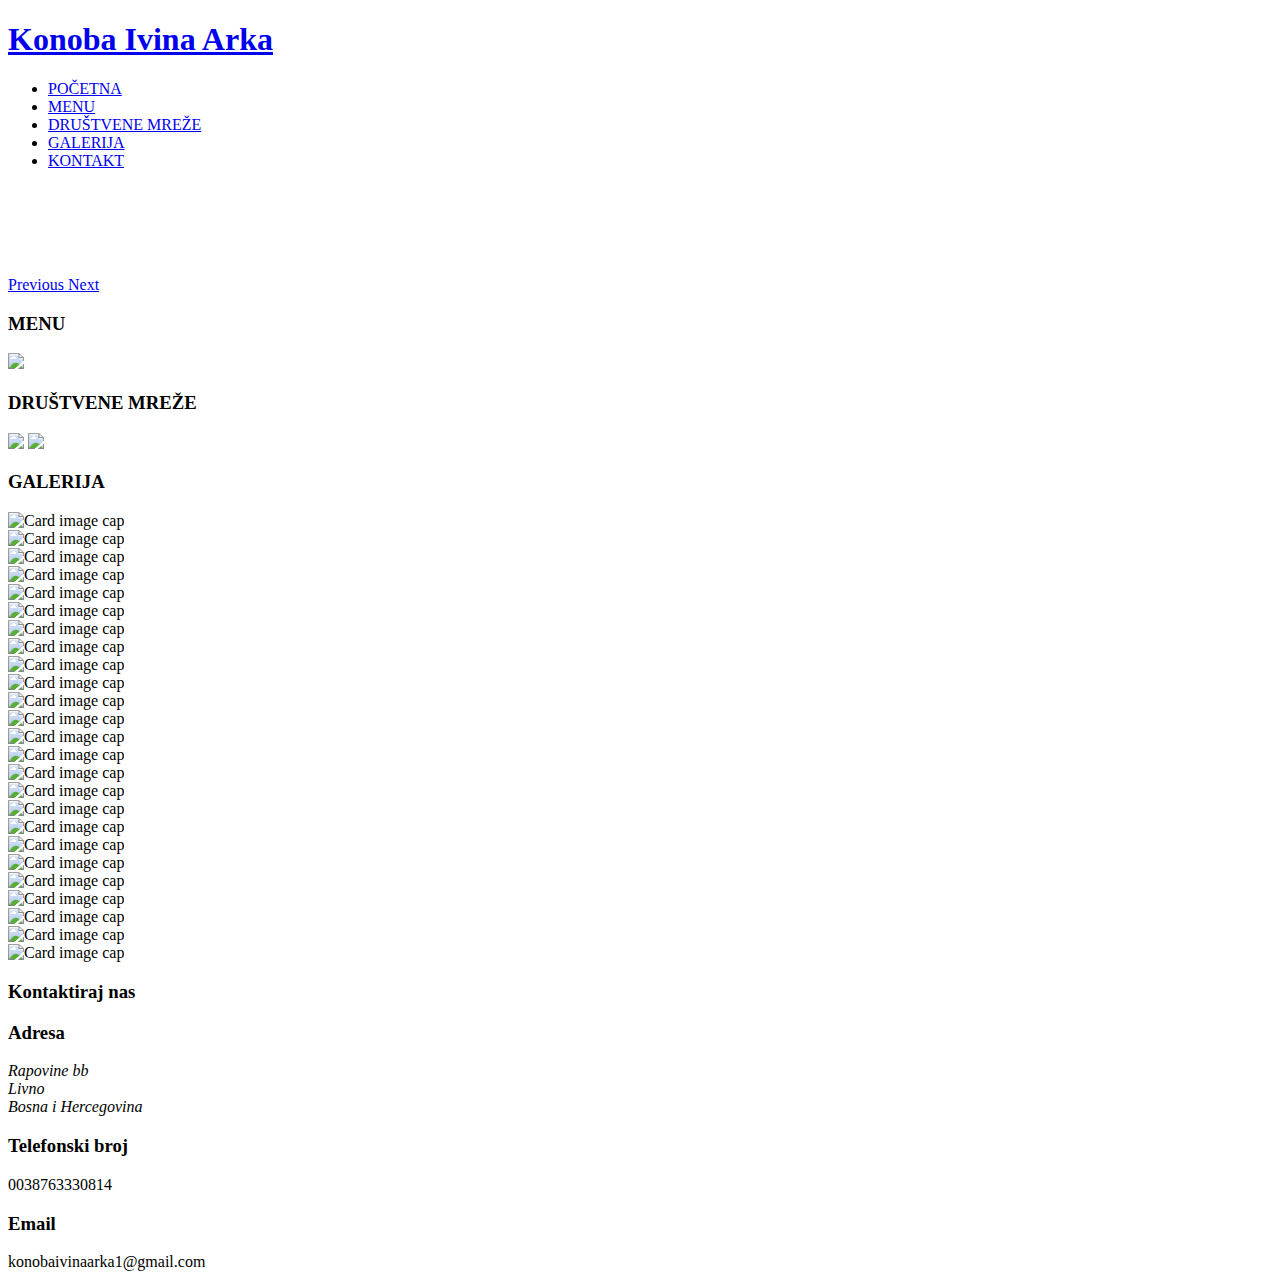
==== commit c719eed0: "Update index.html" ====
--- a/index.html
+++ b/index.html
@@ -1,3 +1,4 @@
+<!DOCTYPE html>
 <html lang="en">
 <head>
   <meta charset="utf-8">
@@ -7,8 +8,8 @@
   <meta content="" name="description">
 <link href="style.css">
   <!-- Favicons -->
-  <link href="img/favicon.png" rel="icon">
-  <link href="img/apple-touch-icon.png" rel="apple-touch-icon">
+  <link href="ivina-arka.png" rel="icon">
+  <link href="ivina-arka.png" rel="apple-touch-icon">
 
   <!-- Google Fonts -->
   <link href="https://fonts.googleapis.com/css?family=Open+Sans:300,300i,400,400i,700,700i|Montserrat:300,400,500,700" rel="stylesheet">
@@ -372,7 +373,7 @@
             <div class="contact-phone">
               <i class="ion-ios-telephone-outline"></i>
               <h3>Telefonski broj</h3>
-              <p><a href="tel:0038763330814">0038763330814</a></p>
+              <p>0038763330814</a></p>
             </div>
           </div>
 
@@ -380,35 +381,12 @@
             <div class="contact-email">
               <i class="ion-ios-email-outline"></i>
               <h3>Email</h3>
-              <p><a href="konobaivinaarka@gmail.com">konobaivinaarka@gmail.com</a></p>
+              <p>konobaivinaarka1@gmail.com</a></p>
             </div>
           </div>
 
         </div>
 
-        <div class="form">
-          <div id="sendmessage">Your message has been sent. Thank you!</div>
-          <div id="errormessage"></div>
-          <form action="" method="post" role="form" class="contactForm">
-            <div class="form-row">
-              <div class="form-group col-md-6">
-                <input type="text" name="name" class="form-control" id="name" placeholder="Ime" data-rule="minlen:4" data-msg="Please enter at least 4 chars" />
-                <div class="validation"></div>
-              </div>
-              <div class="form-group col-md-6">
-                <input type="email" class="form-control" name="email" id="email" placeholder="Tvoj Email" data-rule="email" data-msg="Please enter a valid email" />
-                <div class="validation"></div>
-              </div>
-            </div>
-            <div class="form-group">
-              <textarea class="form-control" name="message" rows="5" data-rule="required" data-msg="Please write something for us" placeholder="Poruka"></textarea>
-              <div class="validation"></div>
-            </div>
-            <div class="text-center"><button type="submit">Pošalji</button></div>
-          </form>
-        </div>
-
-      </div>
     </section><!-- #contact -->
 
   </main>
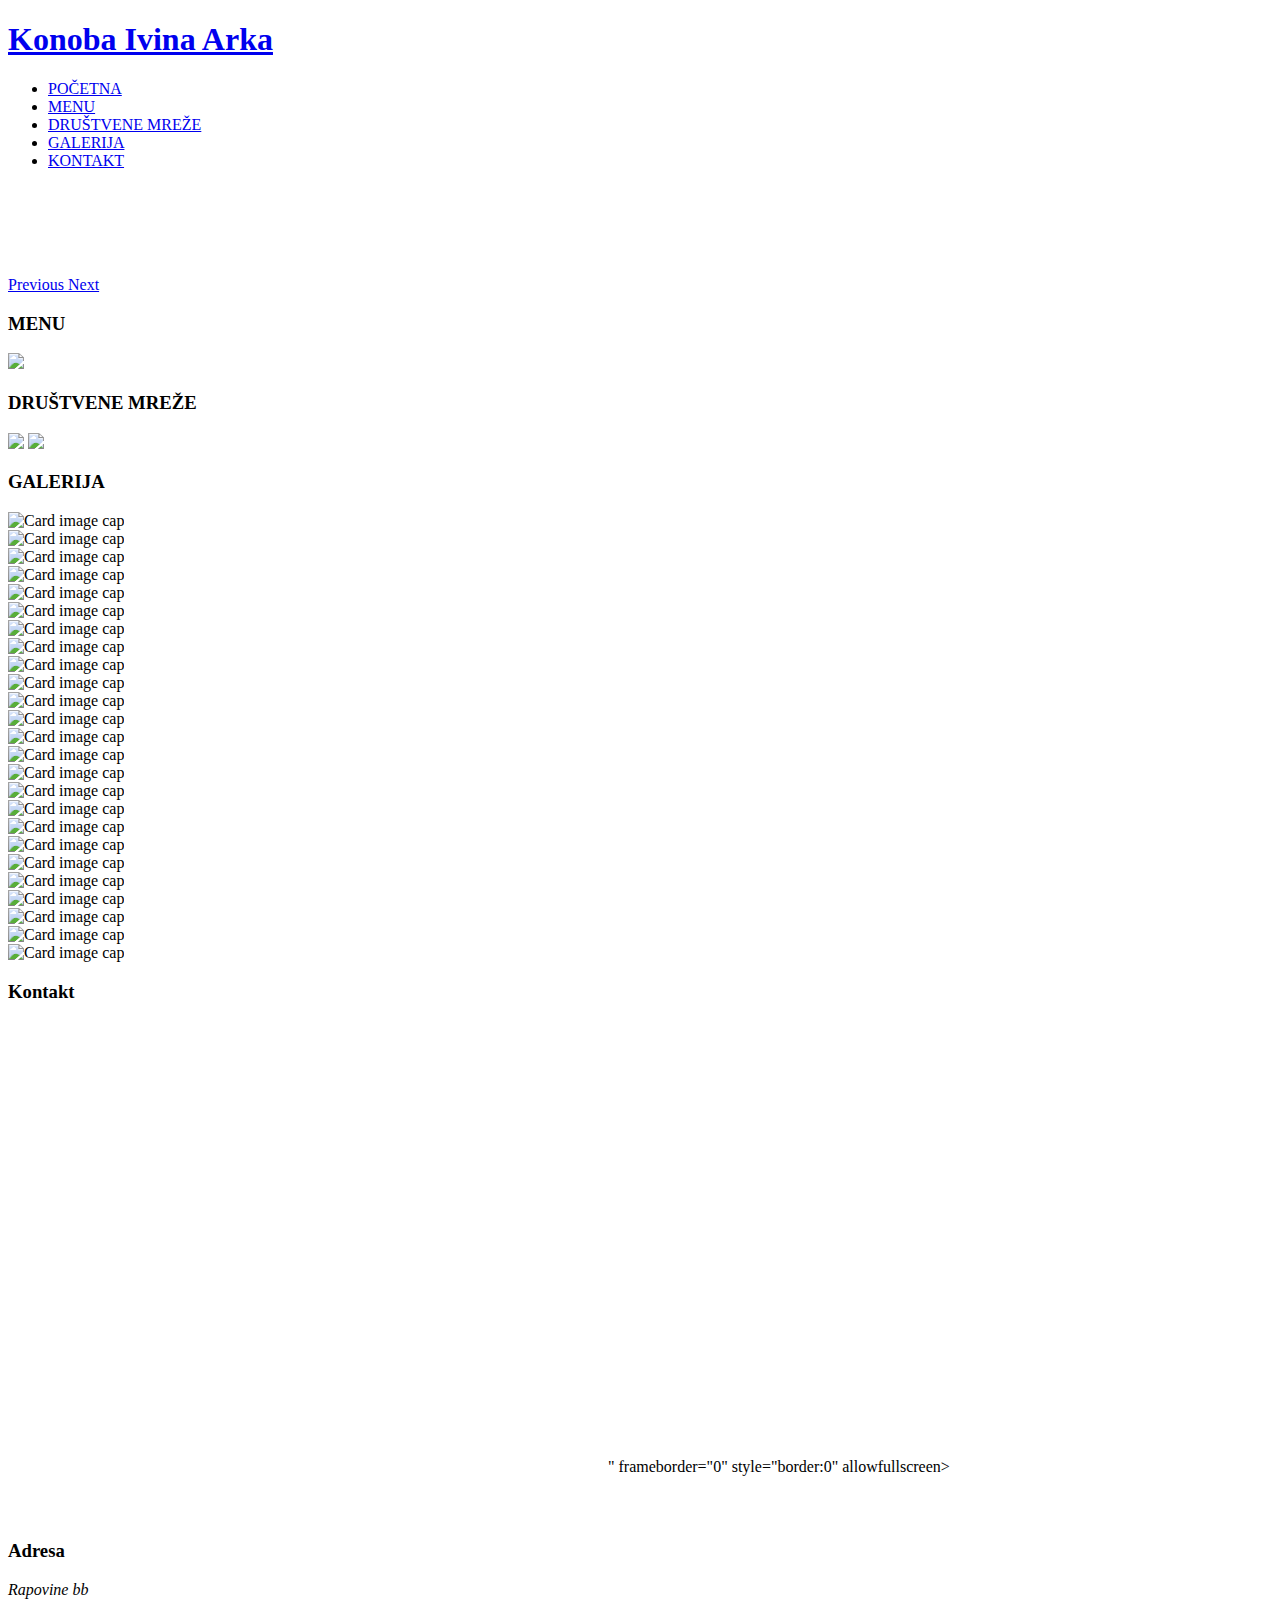
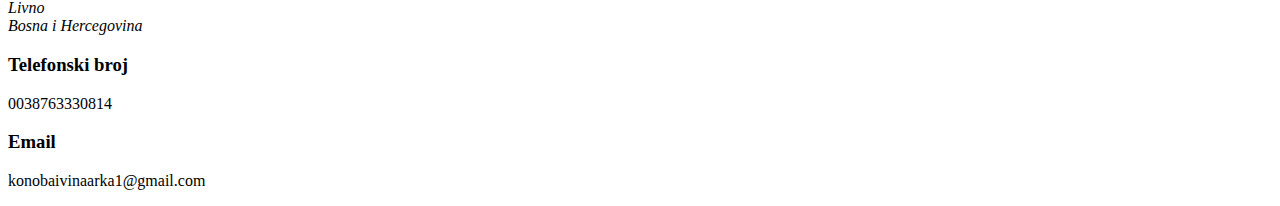
==== commit e4596315: "Add files via upload" ====
--- a/index.html
+++ b/index.html
@@ -351,11 +351,14 @@
     ============================-->
     <section id="contact" class="section-bg wow fadeInUp">
       <div class="container">
-
+                    
         <div class="section-header">
-          <h3>Kontaktiraj nas</h3>
+          <h3>Kontakt</h3>
         </div>
-
+        <div id="map-container-google-1" class="z-depth-1-half map-container" style="height: 500px">
+            <iframe src="https://www.google.com/maps/embed?pb=!1m14!1m8!1m3!1d11515.352709847204!2d16.964916!3d43.8177159!3m2!1i1024!2i768!4f13.1!3m3!1m2!1s0x0%3A0x80b9d06d571629da!2sKonoba%20Ivina%20Arka!5e0!3m2!1shr!2sba!4v1575244913531!5m2!1shr!2sba" width="600" height="450" frameborder="0" style="border:0;" allowfullscreen=""></iframe>" frameborder="0"
+              style="border:0" allowfullscreen></iframe>
+          </div>
         <div class="row contact-info">
 
           <div class="col-md-4">
@@ -384,7 +387,8 @@
               <p>konobaivinaarka1@gmail.com</a></p>
             </div>
           </div>
-
+        
+            
         </div>
 
     </section><!-- #contact -->
@@ -415,4 +419,3 @@
 
 </body>
 </html>
-
--- a/style.css
+++ b/style.css
@@ -8,7 +8,20 @@
 /*--------------------------------------------------------------
 # General
 --------------------------------------------------------------*/
-
+.map-container{
+  overflow:hidden;
+  padding-bottom:56.25%;
+  position:relative;
+  height:0;
+  }
+  .map-container iframe{
+  left:0;
+  top:0;
+  height:100%;
+  width:100%;
+  position:absolute;
+  }
+  
 body {
   background: #fff;
   color: #666666;
@@ -19,6 +32,39 @@
   color: #d31818;
   transition: 0.5s;
 }
+
+.gallery {
+  -webkit-column-count: 3;
+  -moz-column-count: 3;
+  column-count: 3;
+  -webkit-column-width: 33%;
+  -moz-column-width: 33%;
+  column-width: 33%; }
+  .gallery .pics {
+  -webkit-transition: all 350ms ease;
+  transition: all 350ms ease; }
+  .gallery .animation {
+  -webkit-transform: scale(1);
+  -ms-transform: scale(1);
+  transform: scale(1); }
+  
+  @media (max-width: 450px) {
+  .gallery {
+  -webkit-column-count: 1;
+  -moz-column-count: 1;
+  column-count: 1;
+  -webkit-column-width: 100%;
+  -moz-column-width: 100%;
+  column-width: 100%;
+  }
+  }
+  
+  @media (max-width: 400px) {
+  .btn.filter {
+  padding-left: 1.1rem;
+  padding-right: 1.1rem;
+  }
+  }
 
 a:hover,
 a:active,
@@ -594,7 +640,7 @@
 --------------------------------*/
 
 .section-bg {
-  background: #f7f7f7;
+  background: #ffffff;
 }
 
 /* Featured Services Section
